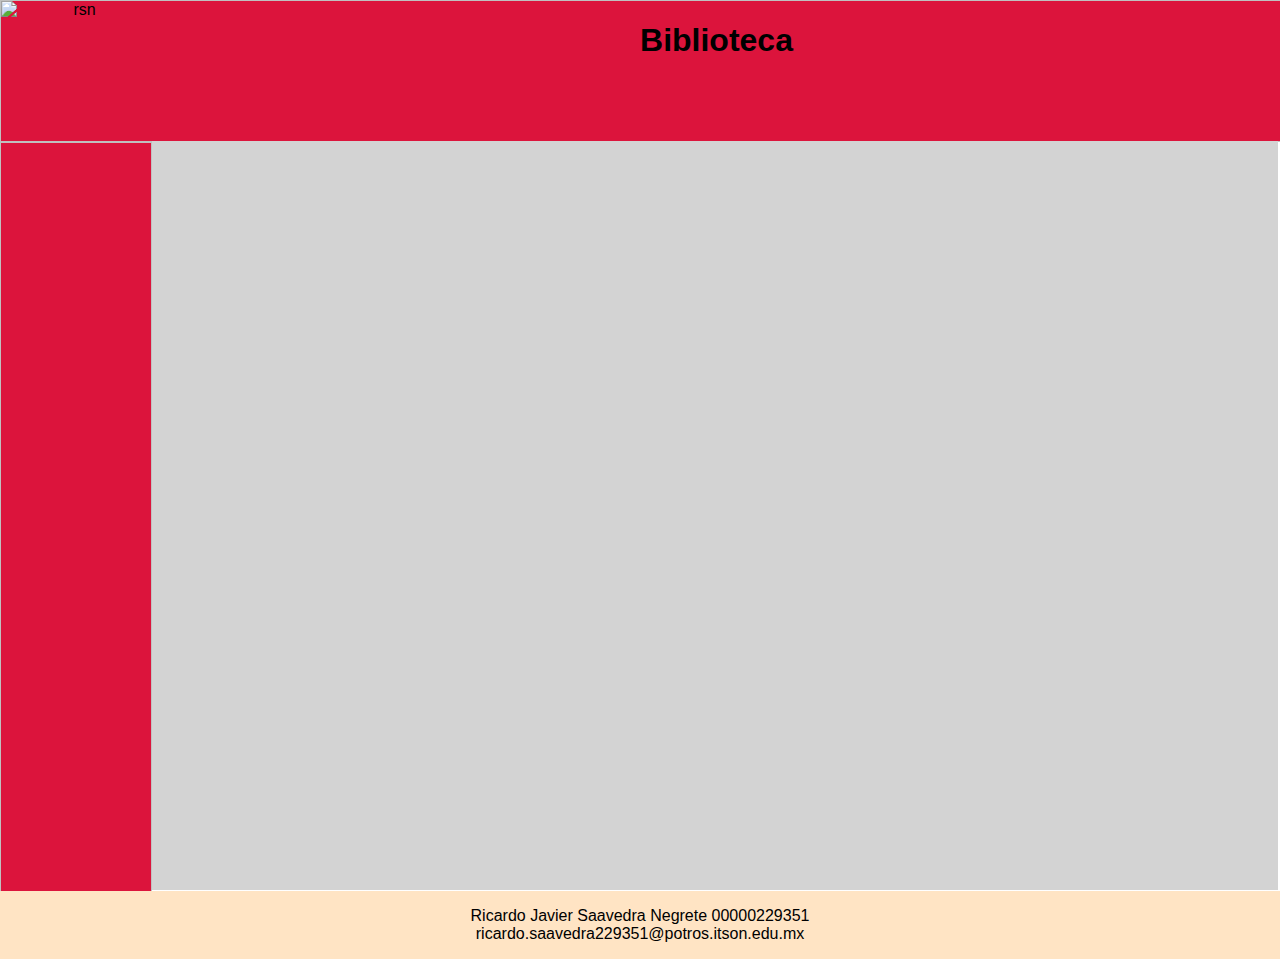
==== consumidores/Usuarios/src/main/webapp/index.html @ 47c6e16b "agregado consumidor para usuarios del sistema y pruebas sobre el consumo de las api rest, funciona c" ====
<!DOCTYPE html>

<!-- 
    index.html

    Ricardo Javier Saavedra Negrete 229351

    Pagina principal a utilizar en esta aplicacion
    sus elementos cambiaran dinamicamente haciendo uso
    de codigo JavaScript que se encuentra en un docu-
    mento externo
-->

<html lang="en">
<head>
    <meta charset="UTF-8">
    <meta http-equiv="X-UA-Compatible" content="IE=edge">
    <link rel="stylesheet" type="text/css" href="css/style.css" />  
    <meta name="viewport" content="width=device-width, initial-scale=1.0">
    <title>VideoCentro</title>
</head>

<body>
    <div class="contenedor">
         
        <header id="headerId">
            <img id="rsn" src="imagenes/rsn.png" alt="rsn" width="151" height="140">
            <h1> Biblioteca </h1>
        </header>
        
        <nav id="navId">
            
        </nav>
        
        <main id="mainId"> 
        </main>    
        
        <footer>
          <p>Ricardo Javier Saavedra Negrete 00000229351<br>
          ricardo.saavedra229351@potros.itson.edu.mx</p>
        </footer>

        <script type="text/javascript">
            despliegaMenuPrincipal();
        </script>        

    </div>        
</body>

</html>
---- consumidores/Usuarios/src/main/webapp/css/style.css ----
/* 
    style.css
    ricardo javier saavedra negrete 229351 
*/

/*
modifica todo el texto dentro del body a arial
*/
body {
    font-family: Arial sans-serif;
    margin: 0;
    padding: 0;
    
}    

/*.contenedor {
    display: grid;
    grid-template-rows: 152px calc(100vh - 268px) 100px;
    grid-template-columns: 221px calc(100vw - 201px);
    background: burlywood;
}*/

/*
modifica el tamaño de los encabezados ademas de darle formatos
fuentes y colores
*/
header{
    /*grid-column: 1/ span 2 ;
    border-bottom: 1px solid Silver;
    */
    
    font-family: Arial, Helvetica, sans-serif;
    color: black;
    position: absolute;
    top: 0;
    left: 0;
    height: 140px;
    width: 100%;
    border: 1px solid Silver;
    text-align: center;
    
    background: crimson;
}

/*
mueve la imagen del logo que se encuentra en el header hacia la esquina
izquierda del mismo
*/
img#rsn{
    float: left; 
}

/*
le da formato al fondo del nav ademas de setear las fuentes dentro del mismo
*/
nav {
    border-right: 1px solid Silver;
    font-family: Arial sans-serif;
    font-size: 14px;
}

/*
le da formato al main de las paginas ajustandole fuentes, tamaño, posicion
y la propiedad overflow para el contenido de la misma
*/
main {
    font-family: Arial, Helvetica, sans-serif;
    position: absolute;
    height: calc(100% - 151px);
    width: calc(100% - 154px);
    top: 141px;
    left: 152px;
   
    background-color: lightgray;
    overflow: scroll;
}

.resultadosId > label{
     top: 141px;
    left: 152px;
}

/*
    ajusta los diferentes parametros del pie de pagina
*/
footer {
    /*grid-column: 1 / span 2;*/
    text-align: center;
  
    background-color: bisque;
    font-family: Arial, Helvetica, sans-serif;
    position:absolute;
    top: 99%;
    left: 0%;
    
    width: 100%;
     
    
}

/*
setea el nav con nuevos valores esteticos de fuentes ademas de poner el contenido
in line block y añadir un nuevo tamaño y posicion cosa que no se hacia antes
*/
nav {
    
    display: inline-block;
    font-family: Arial, Helvetica, sans-serif;
    background-color: crimson;
    position: absolute;
    top: 142px;
    left: 0;
    line-height: 2em;
    height: 2em;
    width: 150px;
    height: calc(100% - 151px);
    border: 1px solid Silver;

}

/*
ajusta el formato, fuente y color del fondo de los elementos del navegador
*/
nav button{

    display: block;
    text-decoration: none;
    margin: 0px;
    background-color:orchid;
    border-bottom: 1px solid silver;
    border-top: 1px solid silver;
    width: 100%;
    height: 50px;
    color: white ;
    text-decoration:none;   
}

/*
hace que los elementos del navegador se pongan en negritas despues pasar
el cursor por encima
*/
nav button:hover{
    font-weight: bold;
}

/*
ajusta grid container para los formularios de las paginas que lo necesiten
*/
.contenedorFormulario{
    display:grid;
   
    margin: auto;    
    grid-template-columns: 37% 150px;
    gap: 5px;    
    
    
}

/*
ajusta el texto de los elementos del contenedor de formulario a la derecha
*/
.contenedorFormulario {
    text-align: right
}

/*
ajusta campos en blanco para alinear los formularios
*/
.contenedorFormulario > div.span {
    grid-column: 1 / span 3;
}

/*
ajusta la posicion de los botones 
*/
.contenedorFormulario > div.botones{
   grid-template-columns: 45% 50px
}


/*
centra el encabezado de nivel 1 que se encuentra dentro del main al centro
del mismo
*/
main > h1{
    text-align: center;
  
}


/*
ajusta block para la tabla ademas de ajustarla en una posicion centrada
*/
table{
  display:block;
  border: 1px;
  margin-right: 50%;
  margin-left: 30%;
  border-color: black;
}

/*
ajusta el borde para los que pertenezcan a la clase centrada
*/
table.centrado{
  display:block;
  
  border: 1px;
}


/*
ajusta el color de fondo de las cabezeras de las tablas
*/
th{
    background-color: crimson;
}

/*
ajusta el color de fondo de los campos de las tablas
*/
tr{
    background-color: beige; 
}

/*
centra la tabla pequeña o tablas que necesiten centrarse de otra manera
*/
table.centradoEspecial1{
    margin-right: 50%;
    margin-left: 45%;
}

/* 
div.msjError{
  color: red;
  text-align: right;
  padding-left: 5px;
}

div.msjAviso {
  color: green;
  white-space: pre;
  padding-left: 5px;
}

th.error {
    text-align: center;
    padding-right: 5px; 
    border-style: none;
}
*/
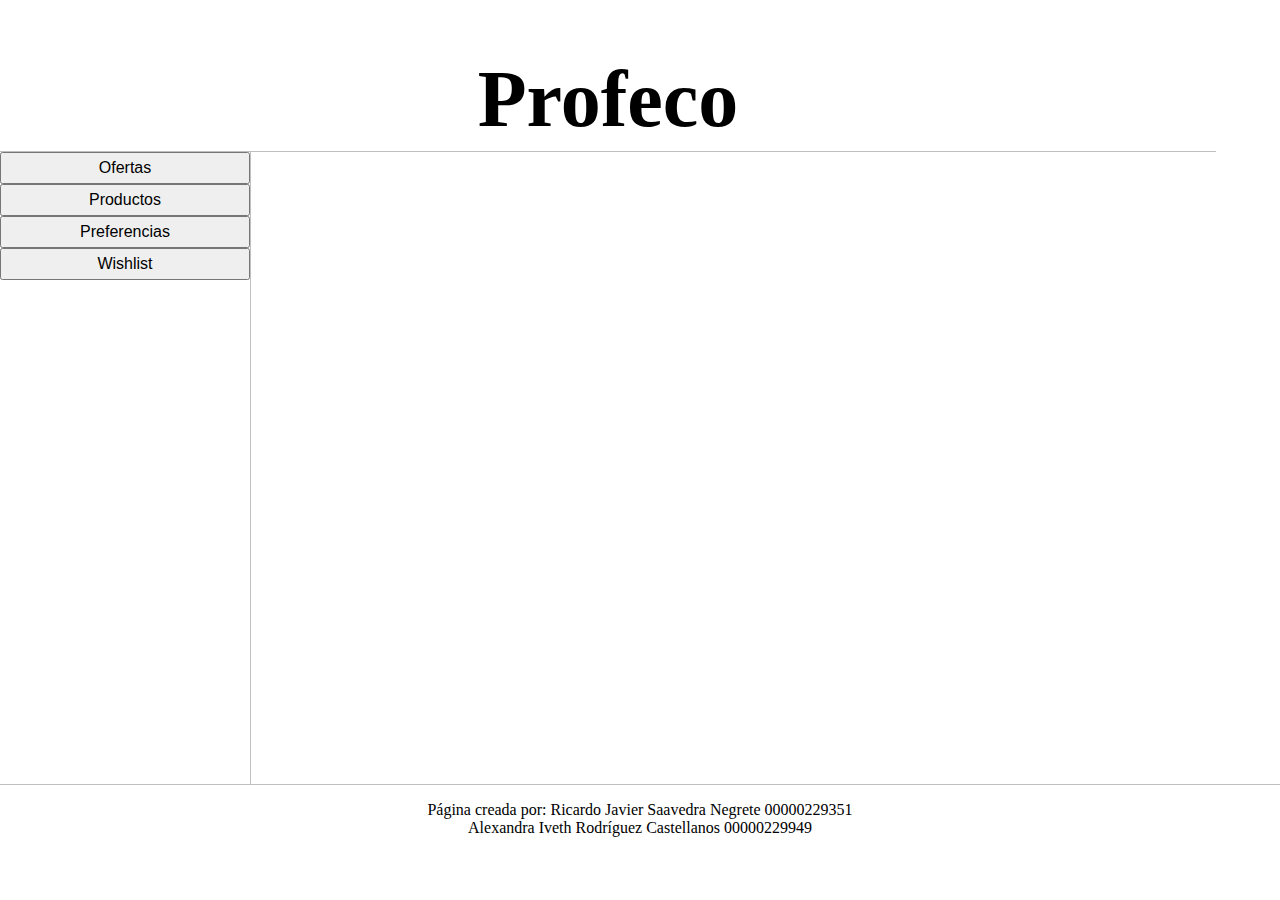
==== commit 195a07d1: "js agregado" ====
--- a/consumidores/Usuarios/src/main/webapp/index.html
+++ b/consumidores/Usuarios/src/main/webapp/index.html
@@ -4,6 +4,7 @@
     index.html
 
     Ricardo Javier Saavedra Negrete 229351
+    Alexandra Iveth Rodríguez Castellanos 229949
 
     Pagina principal a utilizar en esta aplicacion
     sus elementos cambiaran dinamicamente haciendo uso
@@ -15,33 +16,35 @@
 <head>
     <meta charset="UTF-8">
     <meta http-equiv="X-UA-Compatible" content="IE=edge">
-    <link rel="stylesheet" type="text/css" href="css/style.css" />  
+    <link href="css/estilos.css" rel="stylesheet" type="text/css"/>
     <meta name="viewport" content="width=device-width, initial-scale=1.0">
-    <title>VideoCentro</title>
+    <script src="js/utils.js" type="text/javascript"></script>
+    <script src="js/menu.js" type="text/javascript"></script>
+    <script src="js/revistas.js" type="text/javascript"></script>
+    <title>Profeco</title>
 </head>
 
 <body>
-    <div class="contenedor">
-         
-        <header id="headerId">
-            <img id="rsn" src="imagenes/rsn.png" alt="rsn" width="151" height="140">
-            <h1> Biblioteca </h1>
-        </header>
-        
-        <nav id="navId">
+        <div class="contenedorGrid"> 
             
-        </nav>
-        
-        <main id="mainId"> 
-        </main>    
-        
+            <header>
+                <h1>Profeco</h1>
+            </header>
+            
+            <nav id="navId">
+            </nav>
+            
+            <main id="mainId">
+            </main>
+
         <footer>
-          <p>Ricardo Javier Saavedra Negrete 00000229351<br>
-          ricardo.saavedra229351@potros.itson.edu.mx</p>
+          <p>Página creada por: Ricardo Javier Saavedra Negrete 00000229351<br>
+          Alexandra Iveth Rodríguez Castellanos 00000229949</p>
         </footer>
 
         <script type="text/javascript">
             despliegaMenuPrincipal();
+            
         </script>        
 
     </div>        
--- a/consumidores/Usuarios/src/main/webapp/css/estilos.css
+++ b/consumidores/Usuarios/src/main/webapp/css/estilos.css
@@ -0,0 +1,227 @@
+/* 
+    estilos.css
+
+    Establece las reglas de estilo generas para la aplicacion Web
+    BibliotecaWeb 
+*/
+
+body {
+    font-family: Arial sans-serif;
+    margin: 0;
+    padding: 0;
+
+}    
+
+/* Este es el contenedor grid para la distribución
+   de la página. Tiene dos columnas y tres filas */
+.contenedorGrid {
+    display: grid;
+    grid-template-rows: 152px calc(100vh - 268px) 100px;
+    grid-template-columns: 251px calc(100vw - 251px);
+}
+
+/* Barra de titulo. Este elemento esta en la primera filas
+   y abarca dos columnas */
+header {
+    grid-column: 1 / span 2;
+    border-bottom: 1px solid Silver;
+    text-align: center;
+    font-size: 40px;
+    display: block;
+    width: 95%;
+}
+
+/* Barra de navegacion. Este elemento esta en la segunda fila,
+   primera columna */
+nav {
+    border-right: 1px solid Silver;
+}
+
+/* Principal. Este elemento esta en la segunda fila,
+   segunda columna */
+main {
+    overflow: scroll;
+}
+
+/* Pie de pagina. Este elemento esta en la tercera fila
+   y abarca dos columnas */
+footer {
+    grid-column: 1 / span 2;
+    text-align: center;
+    border-top: 1px solid Silver;
+}
+
+/* Regla de estilo para la lista no ordenada que forma
+   la barra de navegacion */
+nav button {
+    width: 250px;
+    height: 2em;
+    padding: 5px;
+    text-align: center;
+    text-decoration: none;
+    font-size: 16px;
+    cursor: pointer;
+}
+
+/* Este es el contenedor grid para la distribución
+   de un formulario. Tiene tres columnas */
+.contenedorFormulario {
+    display: grid;
+    margin: auto;
+    grid-template-columns: 50% 50%;
+    gap: 5px;
+}
+
+/* Este elemento grid abarca dos columnas */
+.contenedorFormulario > div.span {
+    grid-column: 1 / span 2;
+}
+
+/* Este elemento grid centra su contenido */ 
+.contenedorFormulario > div.centrada {
+    display: flex;
+    align-items: center;
+    justify-content: center;
+}
+
+/* Este elemento grid justifica su contenido a la derecha */ 
+.contenedorFormulario > div.derecha {
+    text-align: right;
+}
+/* Regla de estilo para centrar horizontalmente una tabla
+   usada para colocar los elementos de entrada de los formularios
+   y en las que se despliegan los miembros de un objeto*/
+table.centrada {
+    margin-left: auto;
+    margin-right: auto;
+}
+
+/* Regla de estilo para centrar horizontalmente una tabla.
+   usada para  las tablas en la que se despliegan las listas */
+table.bicolor {
+    margin-left: auto;
+    margin-right: auto;
+    border-collapse: collapse;
+}
+
+/* Regla de estilo para los titulos de las tablas */
+caption {
+   caption-side: top;
+   margin-bottom: 0.5em;
+   font-size: 150%;
+   font-weight: bold;
+}
+
+
+/* Regla de estilo para los renglones nones de una tabla.
+   Se usa para  las tablas en la que se despliegan las listas */
+table.bicolor tr:nth-child(odd) {
+    background-color: yellow;
+}
+
+/* Regla de estilo para los renglones pares de una tabla.
+   Se usa para  las tablas en la que se despliegan las listas */
+table.bicolor tr:nth-child(even) {
+    background-color: white;
+}
+
+/* Regla de estilo para celdas de tabla con encabezados */
+th {
+    text-align: center;
+    background-color: #ddd;
+    border: 1px solid #888;
+}
+
+/* Regla de estilo para celdas de tabla con encabezados
+   usadas para colocar los mensajes de error */
+th.error {
+    text-align: right;
+    padding-right: 5px;
+    background-color: #fff;
+    border-style: none;
+}
+
+/* Regla de estilo para justificar a la derecha las celdas de tabla
+   usadas en las celdas que tienen las etiquetas de los elementos
+   de entrada de un formulario y en las celdas que se despliegan
+   los nombres de los miembros de un objeto */
+td.derecha {
+    text-align: right;
+    padding-right: 5px;
+}
+
+/* Regla de estilo para las celdas de tabla con fondo gris
+   usadas en las celdas que se despliegan los valores de 
+   los miembros de un objeto */
+td.gris {
+    background-color: #ddd;
+    padding-left: 5px;
+    padding-right: 5px;
+    border: 1px solid #888;
+}
+
+/* Regla de estilo para las celdas de una tabla
+   usadas para  las tablas en la que se despliegan las listas */
+table.bicolor td {
+    padding-left: 5px;
+    padding-right: 5px;
+    border: 1px solid #888;
+}
+
+/* Regla de estilo para las celdas usadas para mensajes de error */
+div.msjError {
+  color: red;
+  padding-left: 5px;
+}
+
+/* Regla de estilo para las celdas usadas para mensajes de aviso */
+div.msjAviso {
+  color: green;
+  white-space: pre;
+  padding-left: 5px;
+}
+
+/* Regla de estilo para centrar horizontalmente encabezados */
+h1 {
+   text-align: center;
+}
+
+/* Regla de estilo para elementos de entrada de solo lectura */
+input[readonly] {
+    background-color: #ddd;
+}
+
+div.tabla {
+  display: table;
+  margin: auto;
+}
+
+div.tituloTabla {
+    display: table-caption;
+    font-size: 1.2em;
+    font-weight: bold;
+    padding: 10px;
+}
+
+div.fila {
+  display: table-row;
+}
+
+div.celda {
+  display: table-cell;
+  padding: 5px;
+}
+
+div.celda.derecha {
+  display: table-cell;
+  text-align: right;
+}
+
+div.centrada {
+    text-align: center;
+}
+
+#centro{
+       margin: 0px auto;
+       text-align: center;
+}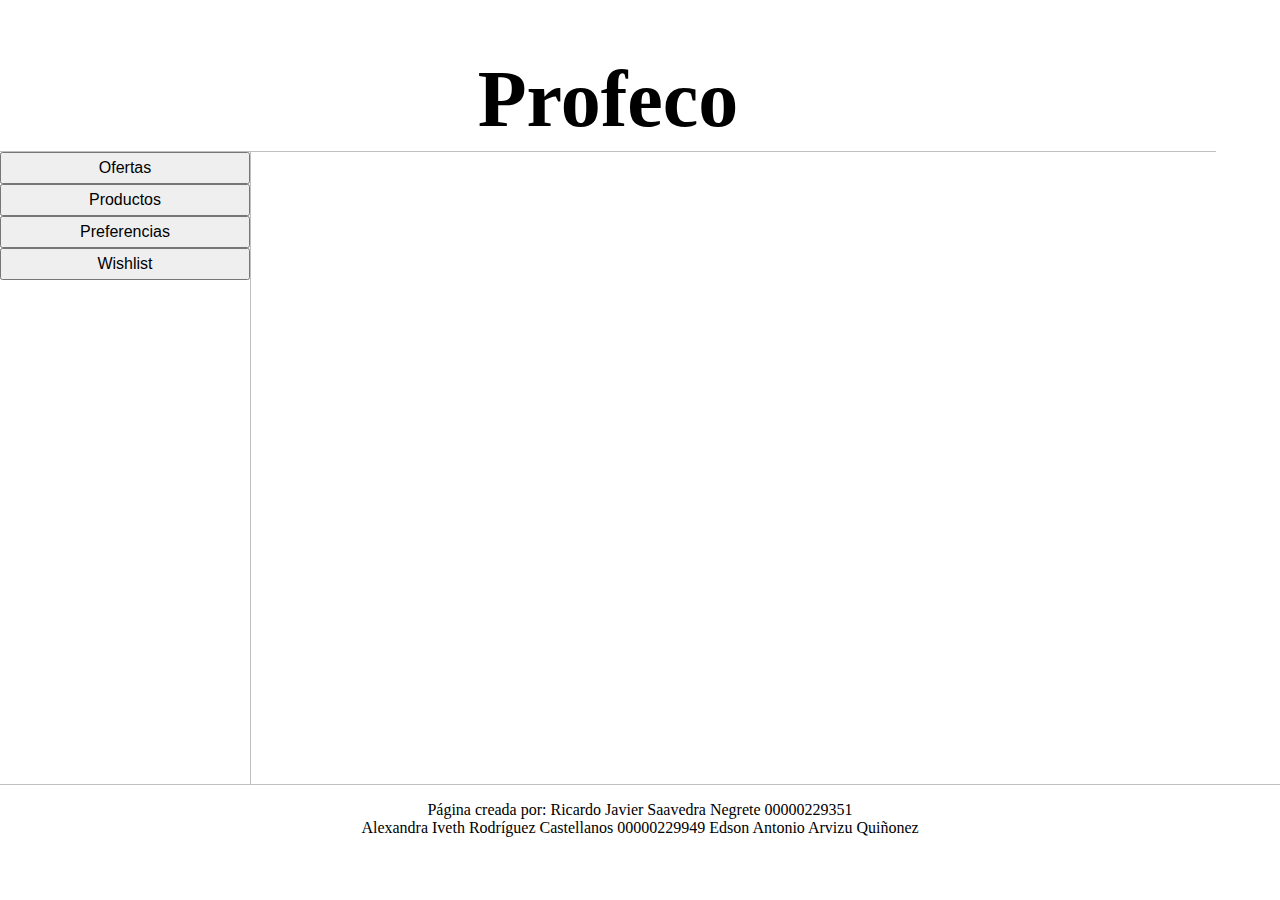
==== commit d9373fe9: "aconteció algo" ====
--- a/consumidores/Usuarios/src/main/webapp/index.html
+++ b/consumidores/Usuarios/src/main/webapp/index.html
@@ -39,7 +39,8 @@
 
         <footer>
           <p>Página creada por: Ricardo Javier Saavedra Negrete 00000229351<br>
-          Alexandra Iveth Rodríguez Castellanos 00000229949</p>
+          Alexandra Iveth Rodríguez Castellanos 00000229949
+          Edson Antonio Arvizu Quiñonez </p>
         </footer>
 
         <script type="text/javascript">
